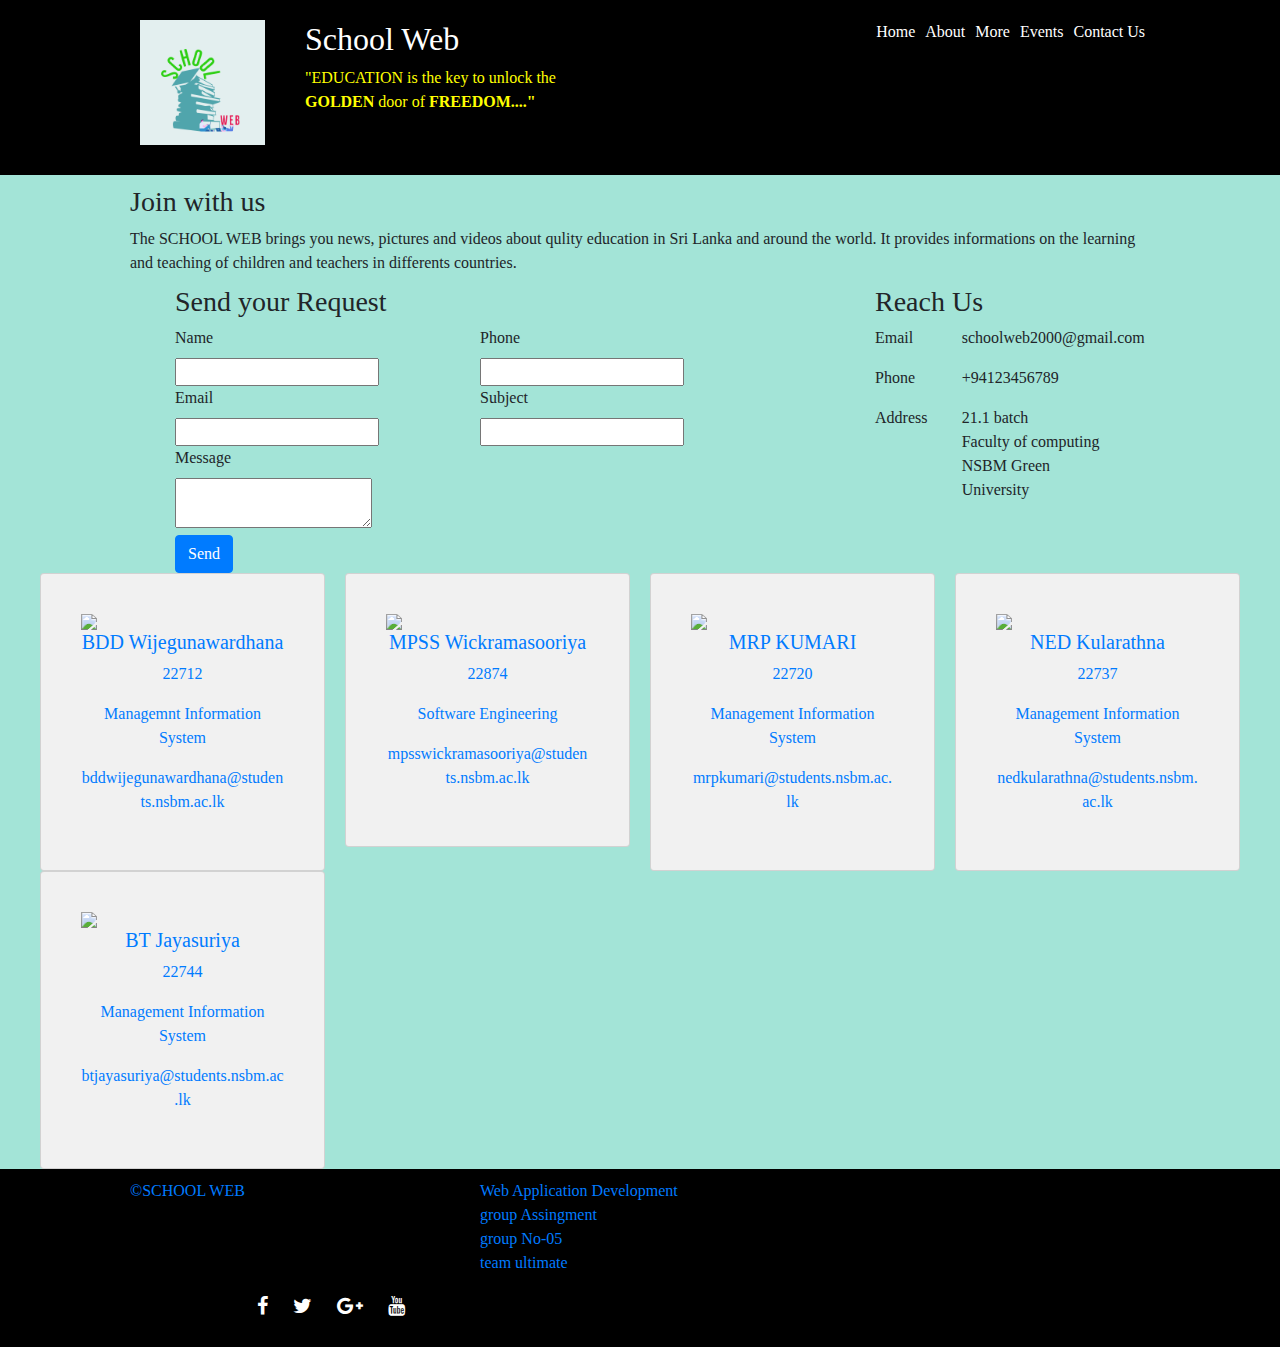
==== contact.html @ c18404ac "update contact.html" ====
<!DOCTYPE html>
<html>
    <head>
        <title>schoolweb</title>
        <link rel="stylesheet" href="https://stackpath.bootstrapcdn.com/font-awesome/4.7.0/css/font-awesome.min.css">
        <link rel="stylesheet" href="https://cdn.jsdelivr.net/npm/bootstrap@4.0.0/dist/css/bootstrap.min.css"
            integrity="sha384-Gn5384xqQ1aoWXA+058RXPxPg6fy4IWvTNh0E263XmFcJlSAwiGgFAW/dAiS6JXm" crossorigin="anonymous">
        <link rel="stylesheet" type="text/css" href="css/style.css">

        <style>
            .column {
              float: center;
              width: 25%;
              padding: 0 10px;
            }
            
            /* Remove extra left and right margins, due to padding */
            .row {
                margin: 0 30px;
            }
            
            /* Clear floats after the columns */
            .row:after {
              content: "";
              display: table;
              clear: both;
            }

            /* Responsive columns */
@media screen and (max-width: 600px) {
  .column {
    width: 100%;
    display: block;
    margin-bottom: 10px;
  }
}

/* Style the counter cards */
.card {
  box-shadow: 0 4px 8px 0 0 rgba(0, 0, 0, 0, 0.2);
  padding: 40px;
  text-align: center;
  background-color: #f1f1f1;
}

    </style>
    
    </head>

    <body>
        <section class="header-section">
            <div class="container">
                <div class="row">
                    <div class="col-md-2">
                        <div class="logo-img">
                            <img src="images/logo.jpg" class="img-responsive header-logo-img">
                        </div>
                    </div>
                    <div class="col-md-4">
                        <h2>School Web</h2>
                        <p class="theam">"EDUCATION is the key to unlock the <b>GOLDEN</b> door of <b>FREEDOM...."</b></p>
                    </div>
                    <div class="col-md-6">
                        <div class="nav">
                            <a href="file:///C:/Users/Thara/Desktop/home%20page/assignment%20(1)/index.html">Home</a>
                            <a href="file:///C:/Users/Thara/Desktop/home%20page/assignment%20(1)/targets.html">About</a>
                            <a href="">More</a>
                            <a href="file:///C:/Users/Thara/Desktop/home%20page/assignment%20(1)/events.html">Events</a>
                            <a href="file:///C:/Users/Thara/Desktop/home%20page/assignment%20(1)/contact.html">Contact Us</a>
                        </div>
                    </div>
                </div>
            </div>
        </section>
        <section class="content-section">
            <div class="container">
                <div class="row">
                    <div class="col-md-12">
                        <div class="contact-heading">
                            <h3>Join with us</h3>
                        </div>
                    </div>
                </div>
                <div class="row">
                    <div class="col-md-12">
                        <div class="goal-content text-left" >
                            The SCHOOL WEB brings you news, pictures and videos about qulity education in Sri Lanka and around the world.
                            It provides informations on the learning and teaching of children and teachers in differents countries.
                        </div>
                    </div>
                </div>
            </div>
        </section>
        <section class="content-box-section">
            <div class="container">
                <div class="row">
                    <div class="col-md-8 contact-left-side">
                        <div class="row">
                            <div class="col-md-12">
                                <h3>Send your Request</h3>
                            </div>
                        </div>
                        <div class="row">
                            <div class="col-md-6">
                                <label>Name</label>
                                <div class="styled-input">
                                    <input type="text" required />                                
                                </div>
                            </div>
                            <div class="col-md-6">
                                <label>Phone</label>
                                <div class="styled-input">
                                    <input type="text" required />                                
                                </div>
                            </div>
                        </div>
                        <div class="row">
                            <div class="col-md-6">
                                <label>Email</label>
                                <div class="styled-input">
                                    <input type="text" required />                                
                                </div>
                            </div>
                            <div class="col-md-6">
                                <label>Subject</label>
                                <div class="styled-input">
                                    <input type="text" required />                                
                                </div>
                            </div>
                        </div>
                        <div class="row">
                            <div class="col-md-12">
                                <label>Message</label>
                                <div class="styled-input">
                                    <textarea  type="text" required>     
                                    </textarea>                           
                                </div>
                            </div>
                        </div>
                        <div class="row">
                            <div class="col-md-12">
                                <div class="submit-btn">
                                    <button class="btn btn-primary">Send</button>
                                </div>                            
                            </div>
                        </div>
                    </div>
                    <div class="col-md-4 contact-right-side">
                        <div class="row">
                            <div class="col-md-12">
                                <h3>Reach Us</h3>
                            </div>
                        </div>
                        <div class="row">
                            <div class="col-md-4">
                                <p>Email</p>
                                <p>Phone</p>
                                <p>Address</p>
                            </div>
                            <div class="col-md-8">
                                <p>schoolweb2000@gmail.com</p>
                                <p>+94123456789</p>
                                <p>21.1 batch<br>Faculty of computing<br>NSBM Green University</p>
                                <a href="">
                            </div>
                        </div>
                    </div>
                </div>
            </div>
        </section>
        <table>
            <tr>
                <td>
                  <div class="row">
                    <div class="column">
                    <div class="card">
                
                       <img src="images/bp.jpeg">
                       <h5>BDD Wijegunawardhana</h5>
                       <p>22712</p>
                       <p>Managemnt Information System </p>
                       <p>bddwijegunawardhana@students.nsbm.ac.lk</p>
                    </div>
                   </div>
                   <div class="column">
                    <div class="card">
                        <img src="images/sg.jpeg">
                        <h5>MPSS Wickramasooriya</h5>
                        <p>22874</p>
                        <p>Software Engineering</p>
                        <p>mpsswickramasooriya@students.nsbm.ac.lk</p>
                    </div>
                    </div>
                    <div class="column">
                        <div class="card">
                           <img src="images/rv.jpeg">
                           <h5>MRP KUMARI</h5>
                           <p>22720</p>
                           <p>Management Information System</p>
                           <p>mrpkumari@students.nsbm.ac.lk</p>
                        </div>
                     </div>
                     <div class="column">
                        <div class="card">
                           <img src="images/enu.jpeg">
                           <h5>NED Kularathna</h5>
                           <p>22737</p>
                           <p>Management Information System</p>
                           <p>nedkularathna@students.nsbm.ac.lk</p>
                        </div>
                     </div>
                     <div class="column">
                         <div class="card">
                          <img src="images/bt.jpeg">
                            <h5>BT Jayasuriya</h5>
                            <p>22744</p>
                            <p>Management Information System</p>
                            <p>btjayasuriya@students.nsbm.ac.lk</p>
                         </div>
                     </div>
                    </div>
                  </td>
              </tr>
      </table>
      <section class="footer-section">
        <div class="container">
            <div class="row">
                <div class="col-md-4">
                    <p>&copy;SCHOOL WEB</p>
                </div> 
                <div class="col-md-4">
                    <p>Web Application Development<br>group Assingment<br>group No-05<br>team ultimate</p>
                </div>
            </div>
                <div class="col-md-4">   
                    <ul class="social-links text-right">
                        <a herf="#"><i class="fa fa-facebook"></i></a>
                        <a herf="#"><i class="fa fa-twitter"></i></a>
                        <a herf="#"><i class="fa fa-google-plus"></i></a>
                        <a herf="#"><i class="fa fa-youtube"></i></a>
                        <a herf="#"><i class="fa fa-linkedin-sq"></i></a>
                    </ul>
                </div>
            </div>             
    </body>
</html>
---- css/style.css ----
@import url(https://fonts.googleapis.com/css?family=Open+Sans:400,300,600);	

html {
	scroll-behavior: smooth;
}

body{
	font-family: verdana;
	background-color: #A3E4D7;
}

*{
	margin: 0;
	padding: 0;
	box-sizing: border-box;
}
.header-section{
	padding: 20px 0;
	background-color: black;
	color: white;
}

.nav{
	float: right;
}

.nav a{
	padding: 0 5px;
	text-decoration: none;
	color: white;
}

.content-section{
	padding: 10px 0;
}

.goal-heading {
	padding: 20px 0;
}

.goal-left-img{
	padding: 0;
}

.logo-img img{
	width: 100%;
	padding: 0px 10px 10px 10px;
}

.social-links{
	text-decoration: none;
	list-style-type: none;
	font-size: 20px;
}

.social-links a{
	padding: 10px;
}

.footer-section{
	padding: 10px 0;
	background-color: black;
	color: white;
}
.theam{
	font-family: cursive;
	color: yellow;
}
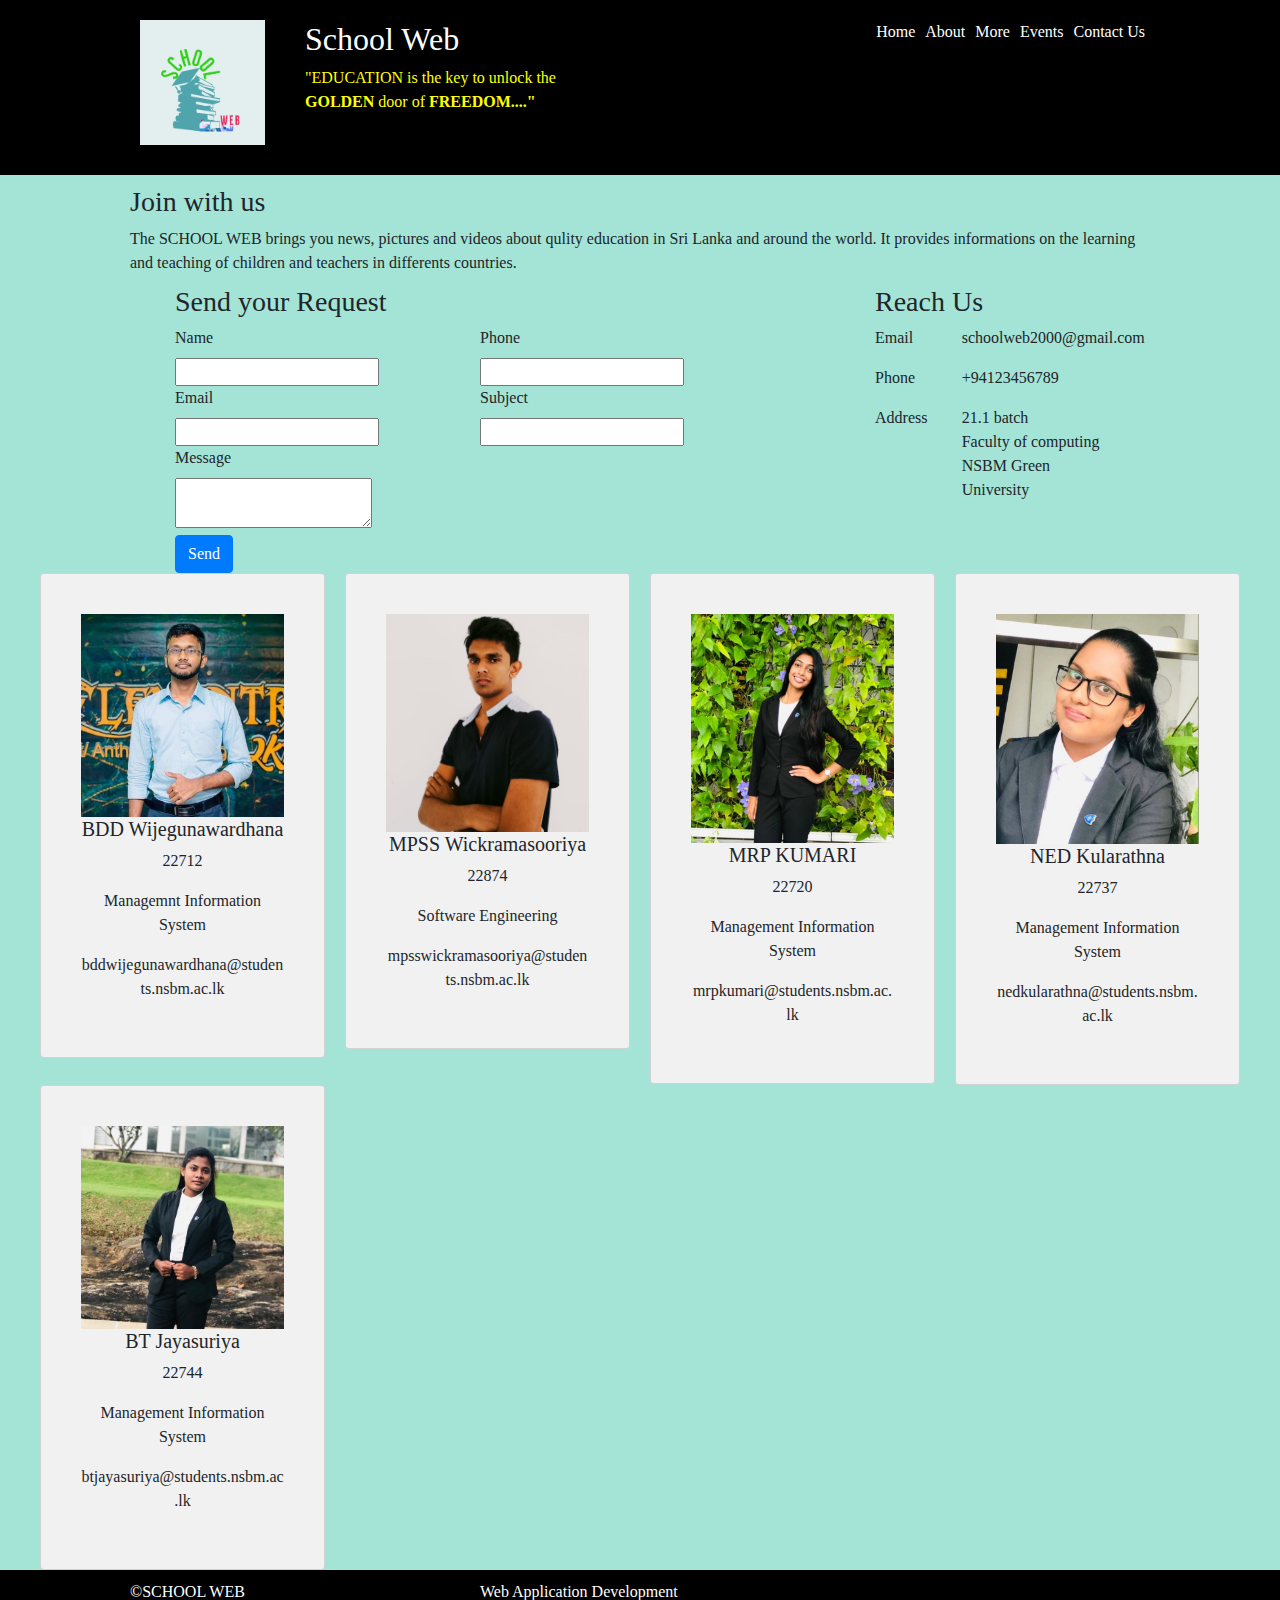
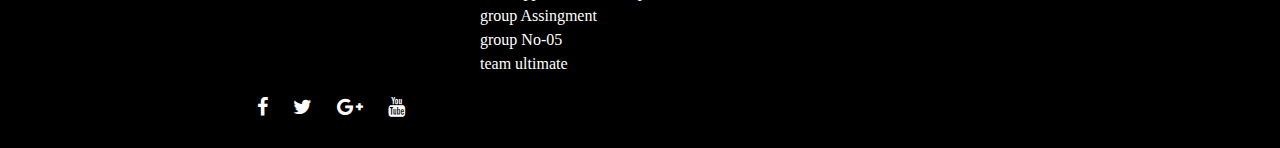
==== commit c49fcf31: "update" ====
--- a/contact.html
+++ b/contact.html
@@ -6,7 +6,7 @@
         <link rel="stylesheet" href="https://cdn.jsdelivr.net/npm/bootstrap@4.0.0/dist/css/bootstrap.min.css"
             integrity="sha384-Gn5384xqQ1aoWXA+058RXPxPg6fy4IWvTNh0E263XmFcJlSAwiGgFAW/dAiS6JXm" crossorigin="anonymous">
         <link rel="stylesheet" type="text/css" href="css/style.css">
-
+        <link rel="stylesheet" type="text/css" href="css/stylep.css">
         <style>
             .column {
               float: center;
@@ -161,7 +161,6 @@
                                 <p>schoolweb2000@gmail.com</p>
                                 <p>+94123456789</p>
                                 <p>21.1 batch<br>Faculty of computing<br>NSBM Green University</p>
-                                <a href="">
                             </div>
                         </div>
                     </div>
@@ -241,6 +240,18 @@
                         <a herf="#"><i class="fa fa-linkedin-sq"></i></a>
                     </ul>
                 </div>
-            </div>             
+            </div>
+        </div>
+    </section>
+    <script src="js/script.js"></script>
+    <script src="https://code.jquery.com/jquery-3.2.1.slim.min.js"
+        integrity="sha384-KJ3o2DKtIkvYIK3UENzmM7KCkRr/rE9/Qpg6aAZGJwFDMVNA/GpGFF93hXpG5KkN"
+        crossorigin="anonymous"></script>
+        <script src="https://cdn.jsdelivr.net/npm/popper.js@1.12.9/dist/umd/popper.min.js"
+        integrity="sha384-ApNbgh9B+Y1QKtv3Rn7W3mgPxhU9K/ScQsAP7hUibX39j7fakFPskvXusvfa0b4Q"
+        crossorigin="anonymous"></script>   
+        <script src="https://cdn.jsdelivr.net/npm/bootstrap@4.0.0/dist/js/bootstrap.min.js"
+        integrity="sha384-JZR6Spejh4U02d8jOt6vLEHfe/JQGiRRSQQxSfFWpi1MquVdAyjUar5+76PVCmYl"
+        crossorigin="anonymous"></script>  
     </body>
 </html>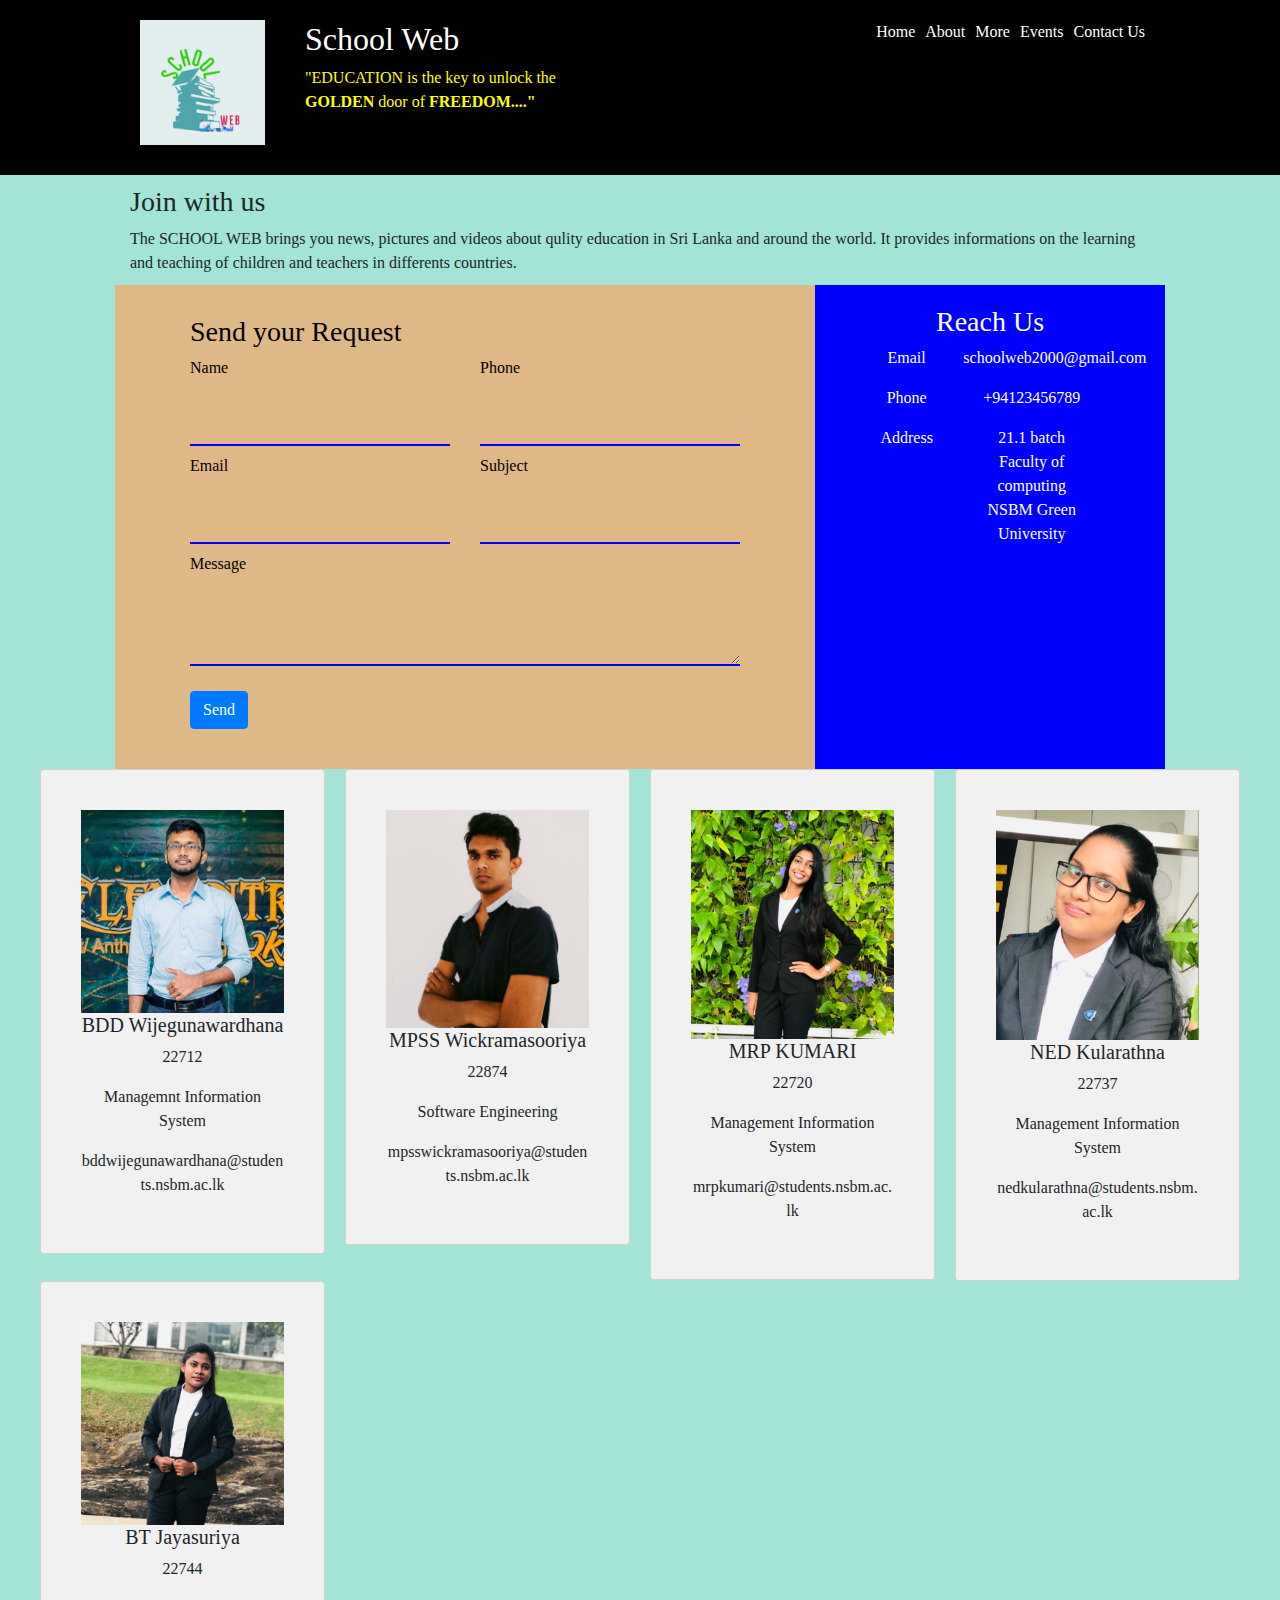
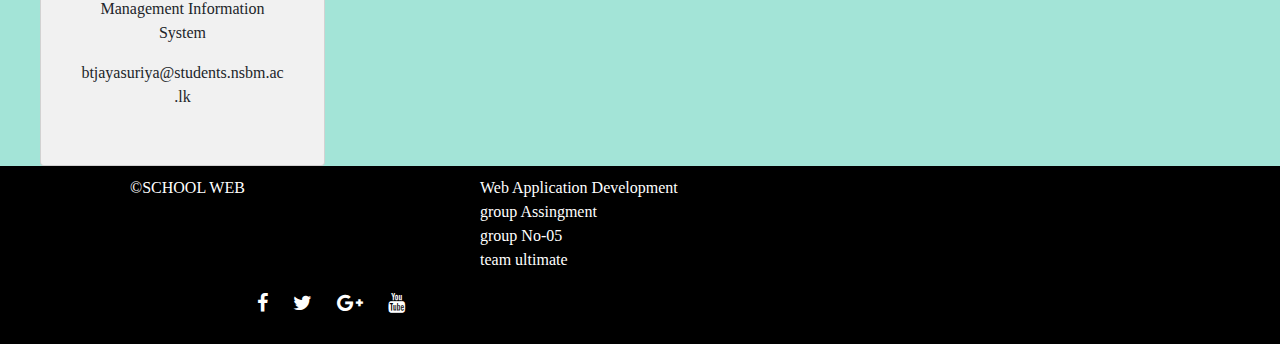
==== commit 299f272d: "update" ====
--- a/contact.html
+++ b/contact.html
@@ -62,11 +62,11 @@
                     </div>
                     <div class="col-md-6">
                         <div class="nav">
-                            <a href="file:///C:/Users/Thara/Desktop/home%20page/assignment%20(1)/index.html">Home</a>
-                            <a href="file:///C:/Users/Thara/Desktop/home%20page/assignment%20(1)/targets.html">About</a>
-                            <a href="">More</a>
-                            <a href="file:///C:/Users/Thara/Desktop/home%20page/assignment%20(1)/events.html">Events</a>
-                            <a href="file:///C:/Users/Thara/Desktop/home%20page/assignment%20(1)/contact.html">Contact Us</a>
+                            <a href="index.html">Home</a>
+                            <a href="targets.html">About</a>
+                            <a href="spreadword.html">More</a>
+                            <a href="">Events</a>
+                            <a href="contact.html">Contact Us</a>
                         </div>
                     </div>
                 </div>
@@ -236,7 +236,7 @@
                         <a herf="#"><i class="fa fa-facebook"></i></a>
                         <a herf="#"><i class="fa fa-twitter"></i></a>
                         <a herf="#"><i class="fa fa-google-plus"></i></a>
-                        <a herf="#"><i class="fa fa-youtube"></i></a>
+                        <a herf=""><i class="fa fa-youtube"></i></a>
                         <a herf="#"><i class="fa fa-linkedin-sq"></i></a>
                     </ul>
                 </div>
--- a/css/stylep.css
+++ b/css/stylep.css
@@ -0,0 +1,35 @@
+@import url(https://fonts.googleapis.com/css?family=Open+Sans:400,300,600);	
+*{
+	margin: 0;
+	padding: 0;
+	box-sizing: border-box;
+}
+.contact-right-side{
+	background-color: blue;
+	padding: 20px;
+	color: #fff;
+	text-align: center;
+}
+
+.contact-left-side{
+	background-color: burlywood;
+	padding: 30px;
+	color: #000;
+}
+
+.submit-btn{
+	padding: 10px 0;
+}
+
+textarea[type=text],input[type=text] {
+	width: 100%;
+	padding: 12px 20px;
+	margin: 8px 0;
+	box-sizing: border-box;
+	border: none;
+	border-bottom: 2px solid blue;
+	background: transparent;
+}
+
+
+
